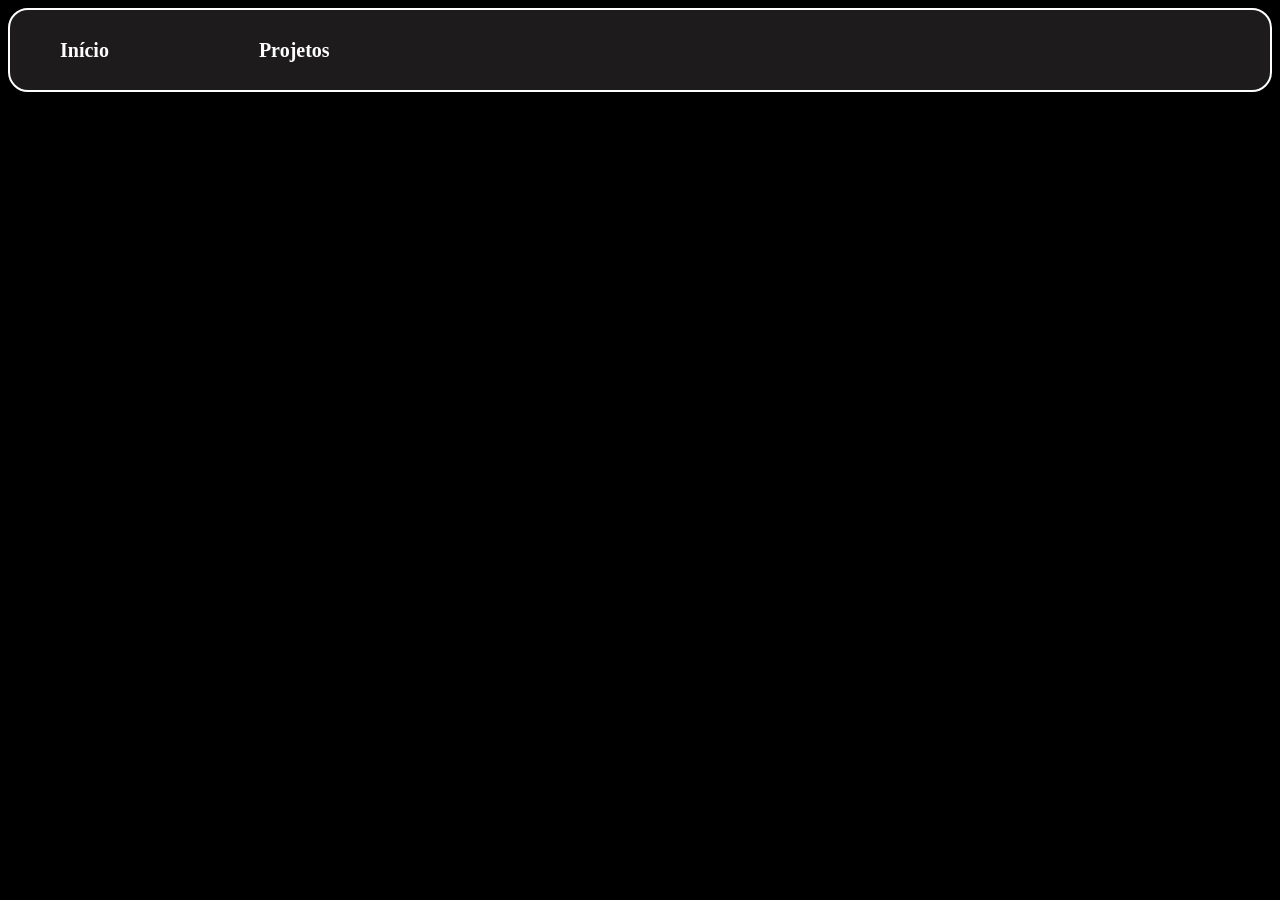
==== projetos.html @ 4a8a4b60 "primeiro commit" ====
<!DOCTYPE html>
<html lang="pt-BR">
<head>
    <meta charset="UTF-8">
    <meta name="viewport" content="width=device-width, initial-scale=1.0">
    <title>Portifólio</title>
    <link rel="stylesheet" href="CSS/styles.css">
</head>
<body>
    <header>
    <h3><a href="inicio.html">Início</a></h3>
    <h3><a href="projetos.html">Projetos</a></h3>
    </header>
</body>
</html>
---- CSS/styles.css ----
body{
    background-color: black;    
}

header{
    border: 2px solid white;
    border-radius: 20px;
    background-color: rgb(29, 27, 27);
    display: flex;
    align-items: center;
    gap: 150px;
    padding: 10px  50px;
}

header a {
    text-decoration: none;
    color: white;
    font-size: 20px;
}

.descricao{
    color: white;
    font-size: 20px;
    text-align: left;
    margin-top: 50px;
    padding: 0px 50px;
    margin-right: 550px;
}
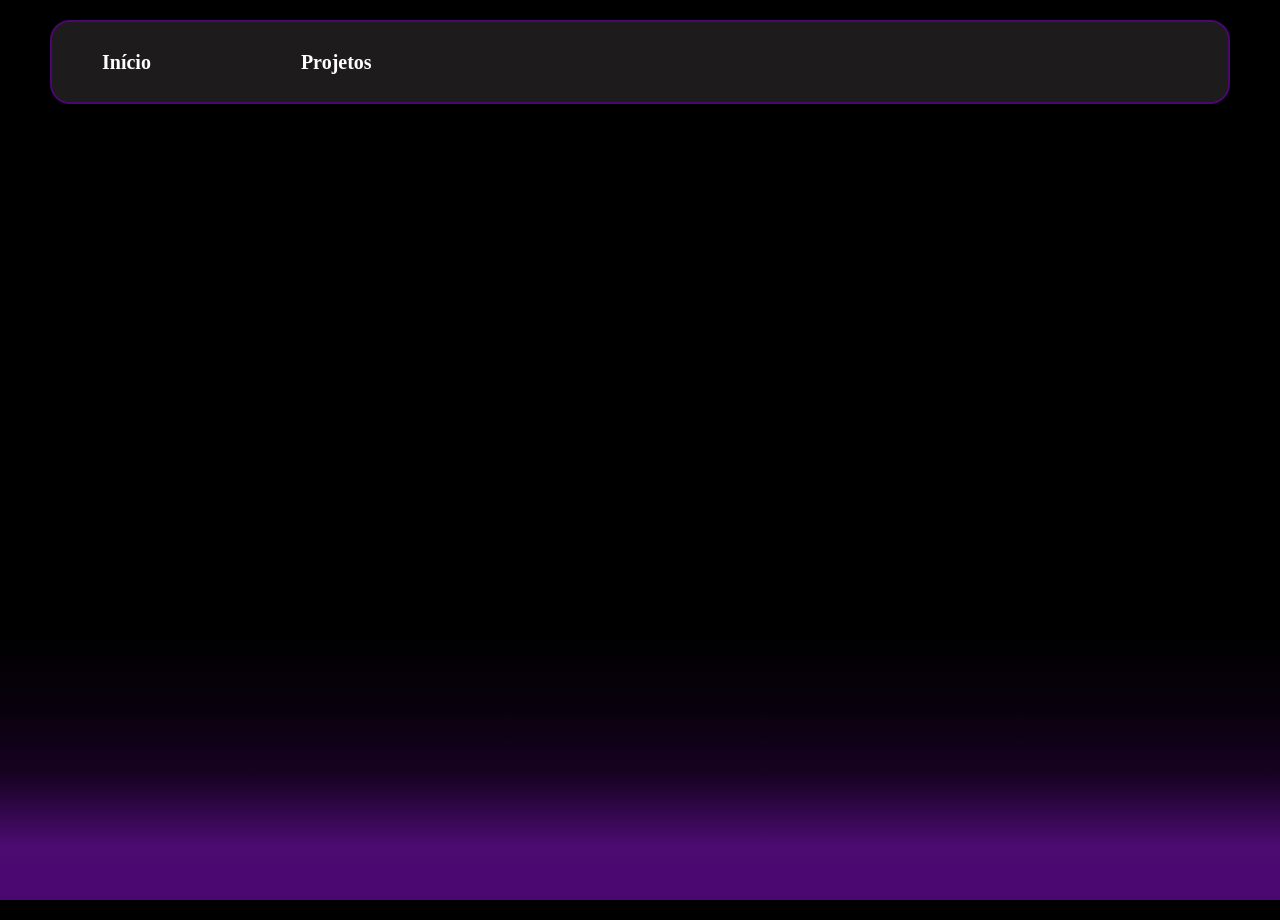
==== commit 880dfcde: "update css and html" ====
--- a/projetos.html
+++ b/projetos.html
@@ -8,7 +8,7 @@
 </head>
 <body>
     <header>
-    <h3><a href="inicio.html">Início</a></h3>
+    <h3><a href="index.html">Início</a></h3>
     <h3><a href="projetos.html">Projetos</a></h3>
     </header>
 </body>
--- a/CSS/styles.css
+++ b/CSS/styles.css
@@ -1,15 +1,33 @@
-body{
-    background-color: black;    
+body {
+    background: linear-gradient(
+        to top in oklab,
+        rgb(74, 7, 112) 0%,
+        rgba(108, 16, 161, 0.7) 6%,
+        rgba(74, 7, 112, 0.3) 14%,
+        rgba(74, 7, 112, 0.1) 22%,
+        rgba(74, 7, 112, 0.02) 28%,
+        transparent 30%,
+        black 30%
+    ), black;
+    background-attachment: fixed;
+    min-height: 100vh;
+    margin: 0;
 }
 
 header{
-    border: 2px solid white;
+    margin: 20px 50px;
+    border: 2px solid rgb(74, 7, 112);
     border-radius: 20px;
     background-color: rgb(29, 27, 27);
     display: flex;
     align-items: center;
     gap: 150px;
     padding: 10px  50px;
+    transition: all 0.3s ease;
+}
+
+header:hover{
+    box-shadow: 0 0 20px rgb(74, 7, 112);
 }
 
 header a {
@@ -21,8 +39,45 @@
 .descricao{
     color: white;
     font-size: 20px;
-    text-align: left;
     margin-top: 50px;
+    display: flex;
+    align-items: center;
     padding: 0px 50px;
-    margin-right: 550px;
-}+    justify-content: space-between;
+    gap: 40px
+}
+.descricao a {
+    display: inline-block; /* Permite aplicar margem, largura e altura */
+    background-color: rgb(74, 7, 112);
+    color: white;
+    text-decoration: none;
+    border-radius: 12px;
+    padding: 12px 24px;   /* Usar padding em vez de border deixa o botão mais limpo */
+    margin-top: 20px;     /* Define a distância do texto */
+    font-size: 18px;
+    font-weight: bold;
+    border: 2px solid rgb(74, 7, 112);
+    transition: all 0.3s ease;
+}
+
+/* Efeito ao passar o mouse sobre o botão */
+.descricao a:hover {
+    background-color: rgb(108, 16, 161);
+    border-color: rgb(108, 16, 161);
+    box-shadow: 0 0 15px rgb(108, 16, 161);
+    transform: translateY(-3px); /* Leve elevação ao passar o cursor */
+}
+
+.foto img {
+ width: 400px;          
+    height: 400px;         
+    border-radius: 50%;    
+    object-fit: cover;    
+    flex-shrink: 0;
+    border: 3px solid rgb(74, 7, 112);
+    transition: all 0.3s ease;
+}
+
+.foto img:hover {
+    box-shadow: 0 0 20px rgb(74, 7, 112);
+}
